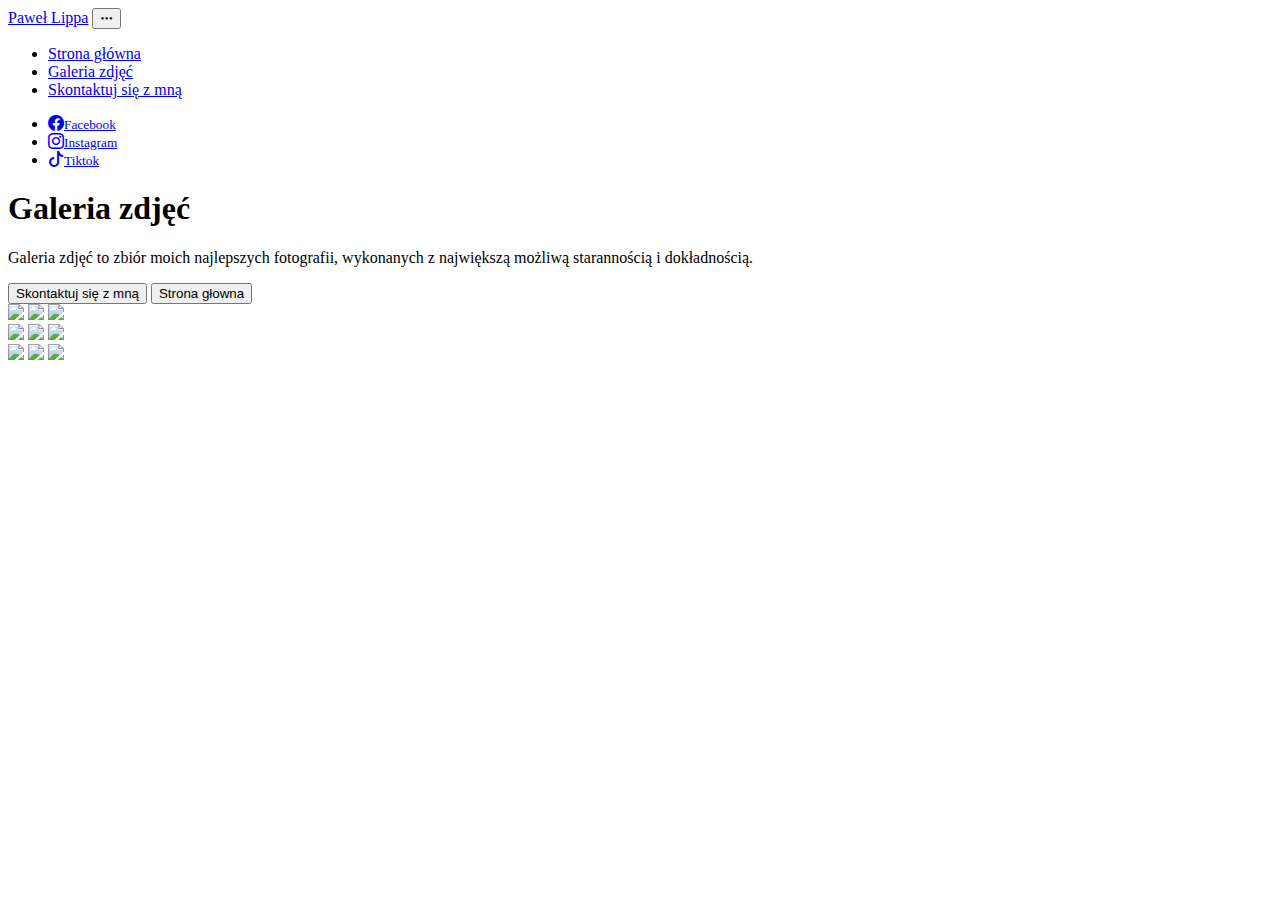
==== gallery.html @ 3058f52f "Add files via upload" ====
<!DOCTYPE html>
<html lang="pl-PL">
<head>
  <meta charset="UTF-8">
  <meta http-equiv="X-UA-Compatible" content="IE=edge">
  <meta name="viewport" content="width=device-width, initial-scale=1.0">
  <title>Paweł Lippa</title>

  <link rel="stylesheet" href="./assets/css/styles.css">
  <link rel="stylesheet" href="https://cdn.jsdelivr.net/npm/bootstrap-icons@1.10.3/font/bootstrap-icons.css">
  <link rel="stylesheet" href="https://cdn.jsdelivr.net/npm/bootstrap@5.3.0-alpha1/dist/css/bootstrap.min.css" integrity="sha384-GLhlTQ8iRABdZLl6O3oVMWSktQOp6b7In1Zl3/Jr59b6EGGoI1aFkw7cmDA6j6gD" crossorigin="anonymous">
</head>
<body class="bg-black">
  <nav class="navbar navbar-expand-lg bg-black sticky-top" data-bs-theme="dark">
    <div class="container">
      <a class="navbar-brand fw-semibold" href="./index.html">Paweł Lippa</a>
      <button class="navbar-toggler" type="button" data-bs-toggle="collapse" data-bs-target="#navbarText" aria-controls="navbarText" aria-expanded="false" aria-label="Toggle navigation">
        <i class="bi bi-three-dots grey"></i>
      </button>
      <div class="collapse navbar-collapse" id="navbarText">
        <ul class="navbar-nav me-auto mb-2 mb-lg-0">
          <li class="nav-item">
            <a class="nav-link" aria-current="page" href="./index.html">Strona główna</a>
          </li>
          <li class="nav-item">
            <a class="nav-link active" href="./gallery.html">Galeria zdjęć</a>
          </li>
          <li class="nav-item">
            <a class="nav-link" href="./contact.html">Skontaktuj się z mną</a>
          </li>
        </ul>
        <div class="navbar-text">
          <ul class="navbar-nav me-auto mb-2 mb-lg-0">
            <li class="nav-item">
              <a class="nav-link text-body" href="#"><i class="bi bi-facebook grey"></i><small class="d-lg-none ms-2">Facebook</small></a>
            </li>
            <li class="nav-item">
              <a class="nav-link text-body" href="#"><i class="bi bi-instagram grey"></i><small class="d-lg-none ms-2">Instagram</small></a>
            </li>
            <li class="nav-item">
              <a class="nav-link text-body" href="#"><i class="bi bi-tiktok grey"></i><small class="d-lg-none ms-2">Tiktok</small></a>
            </li>
          </ul>
        </div>
      </div>
    </div>
  </nav>
  
  <main class="container">
    <div class="px-4 py-5 my-5 text-center text-white">
      <h1 class="display-5 fw-semibold">Galeria zdjęć</h1>
      <div class="col-lg-6 mx-auto">
        <p class="lead mb-4">
          Galeria zdjęć to zbiór moich najlepszych fotografii, wykonanych z największą możliwą starannością i dokładnością.
        </p>

        <div class="d-grid gap-2 d-sm-flex justify-content-sm-center">
          <a href="./contact.html"><button type="button" class="btn btn-md px-4 gap-3 btn-primary">Skontaktuj się z mną</button></a>
          <a href="./index.html"><button type="button" class="btn btn-md px-4 btn-outline-secondary">Strona głowna</button></a>
        </div>
      </div>
    </div>
  </main>

  <div class="container py-2" id="gallery">
    <div class="row">
      <div class="col-lg-4 col-md-12 mb-4 mb-lg-0">
        <img src="assets/img/_DSC0014.jpg" class="w-100 rounded mb-4">
        <img src="assets/img/_DSC0064.jpg" class="w-100 rounded mb-4">
        <img src="assets/img/_DSC0015.jpg" class="w-100 rounded mb-4">
      </div>

      <div class="col-lg-4 mb-4 mb-lg-0">
        <img src="assets/img/_DSC0013.jpg" class="w-100 rounded mb-4">
        <img src="assets/img/_DSC0059.jpg" class="w-100 rounded mb-4">
        <img src="assets/img/_DSC0025.jpg" class="w-100 rounded mb-4">
      </div>

      <div class="col-lg-4 mb-4 mb-lg-0">
        <img src="assets/img/_DSC0028.jpg" class="w-100 rounded mb-4">
        <img src="assets/img/_DSC0066.jpg" class="w-100 rounded mb-4">
        <img src="assets/img/_DSC0038.jpg" class="w-100 rounded mb-4">
      </div>
    </div>
  </div>

  <script src="./assets/js/main.js"></script>   
  <script src="https://cdn.jsdelivr.net/npm/bootstrap@5.3.0-alpha1/dist/js/bootstrap.bundle.min.js" integrity="sha384-w76AqPfDkMBDXo30jS1Sgez6pr3x5MlQ1ZAGC+nuZB+EYdgRZgiwxhTBTkF7CXvN" crossorigin="anonymous"></script> 
</body>
</html>
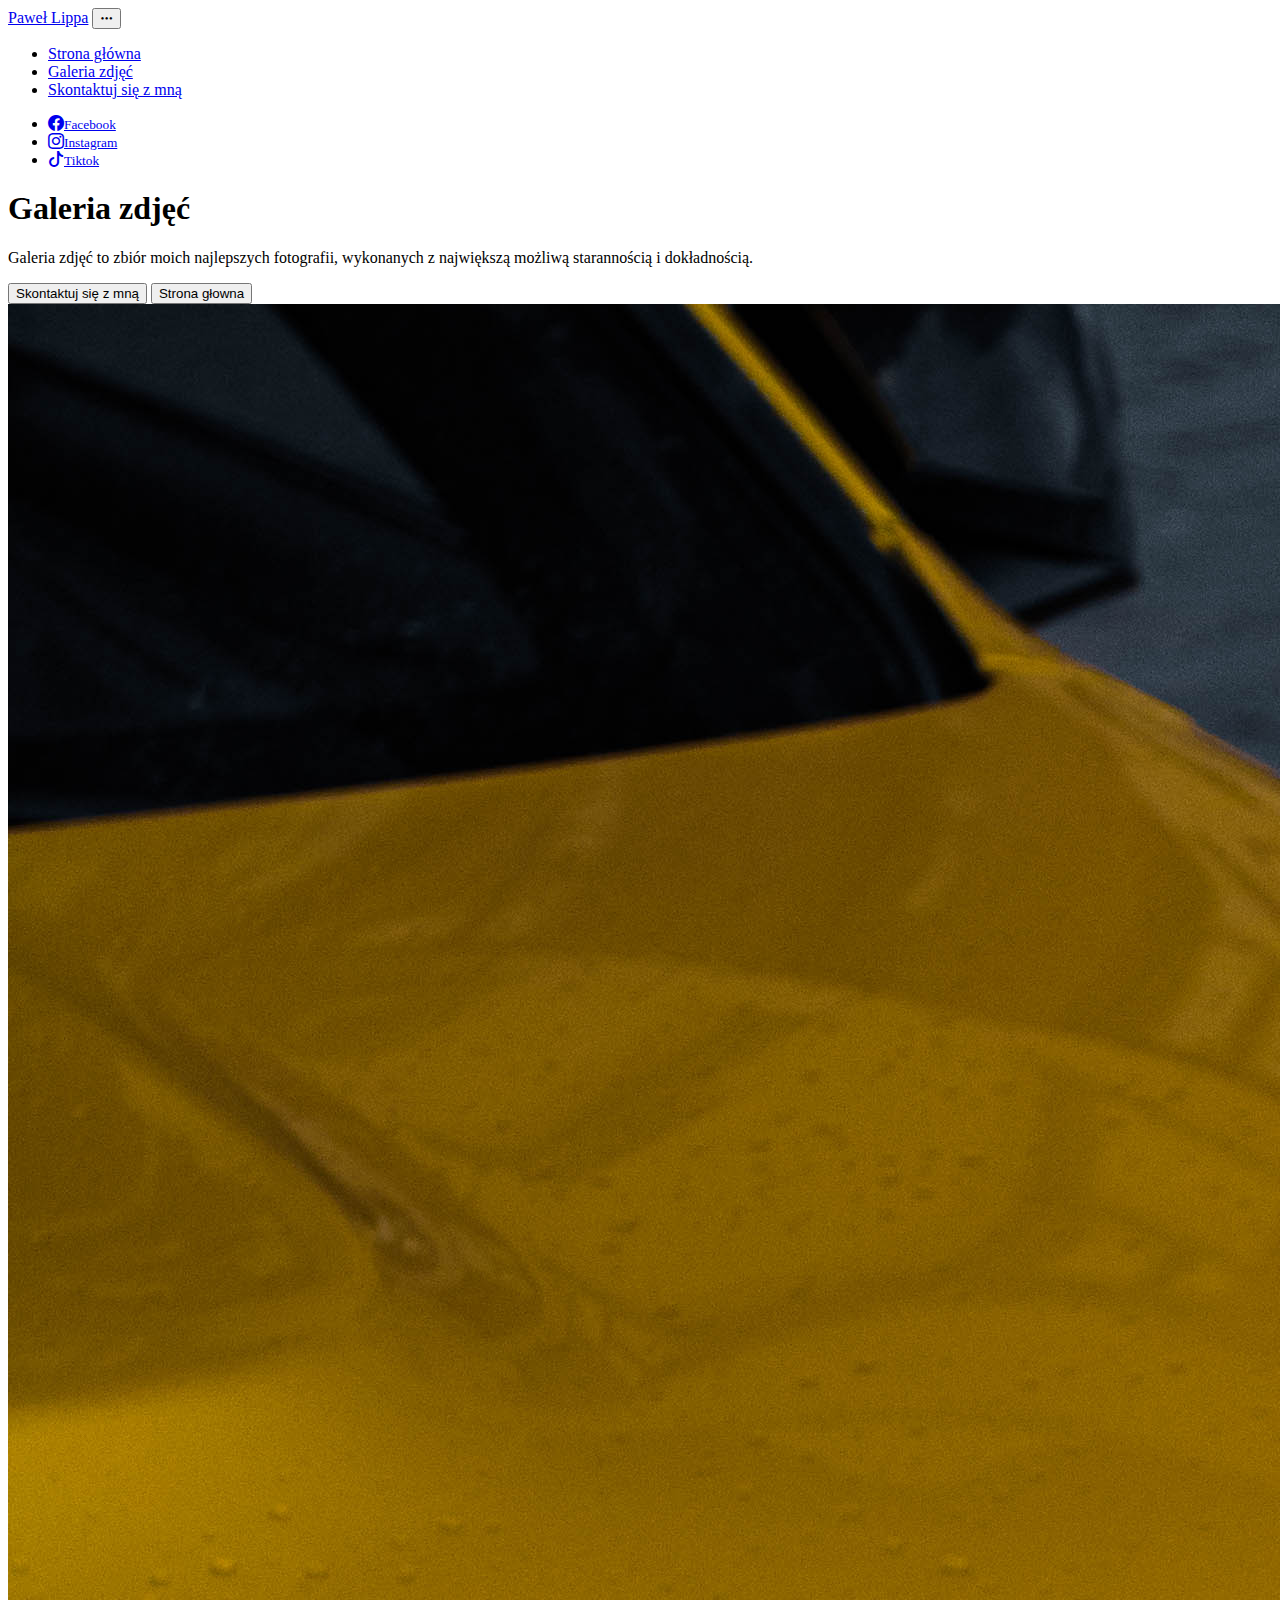
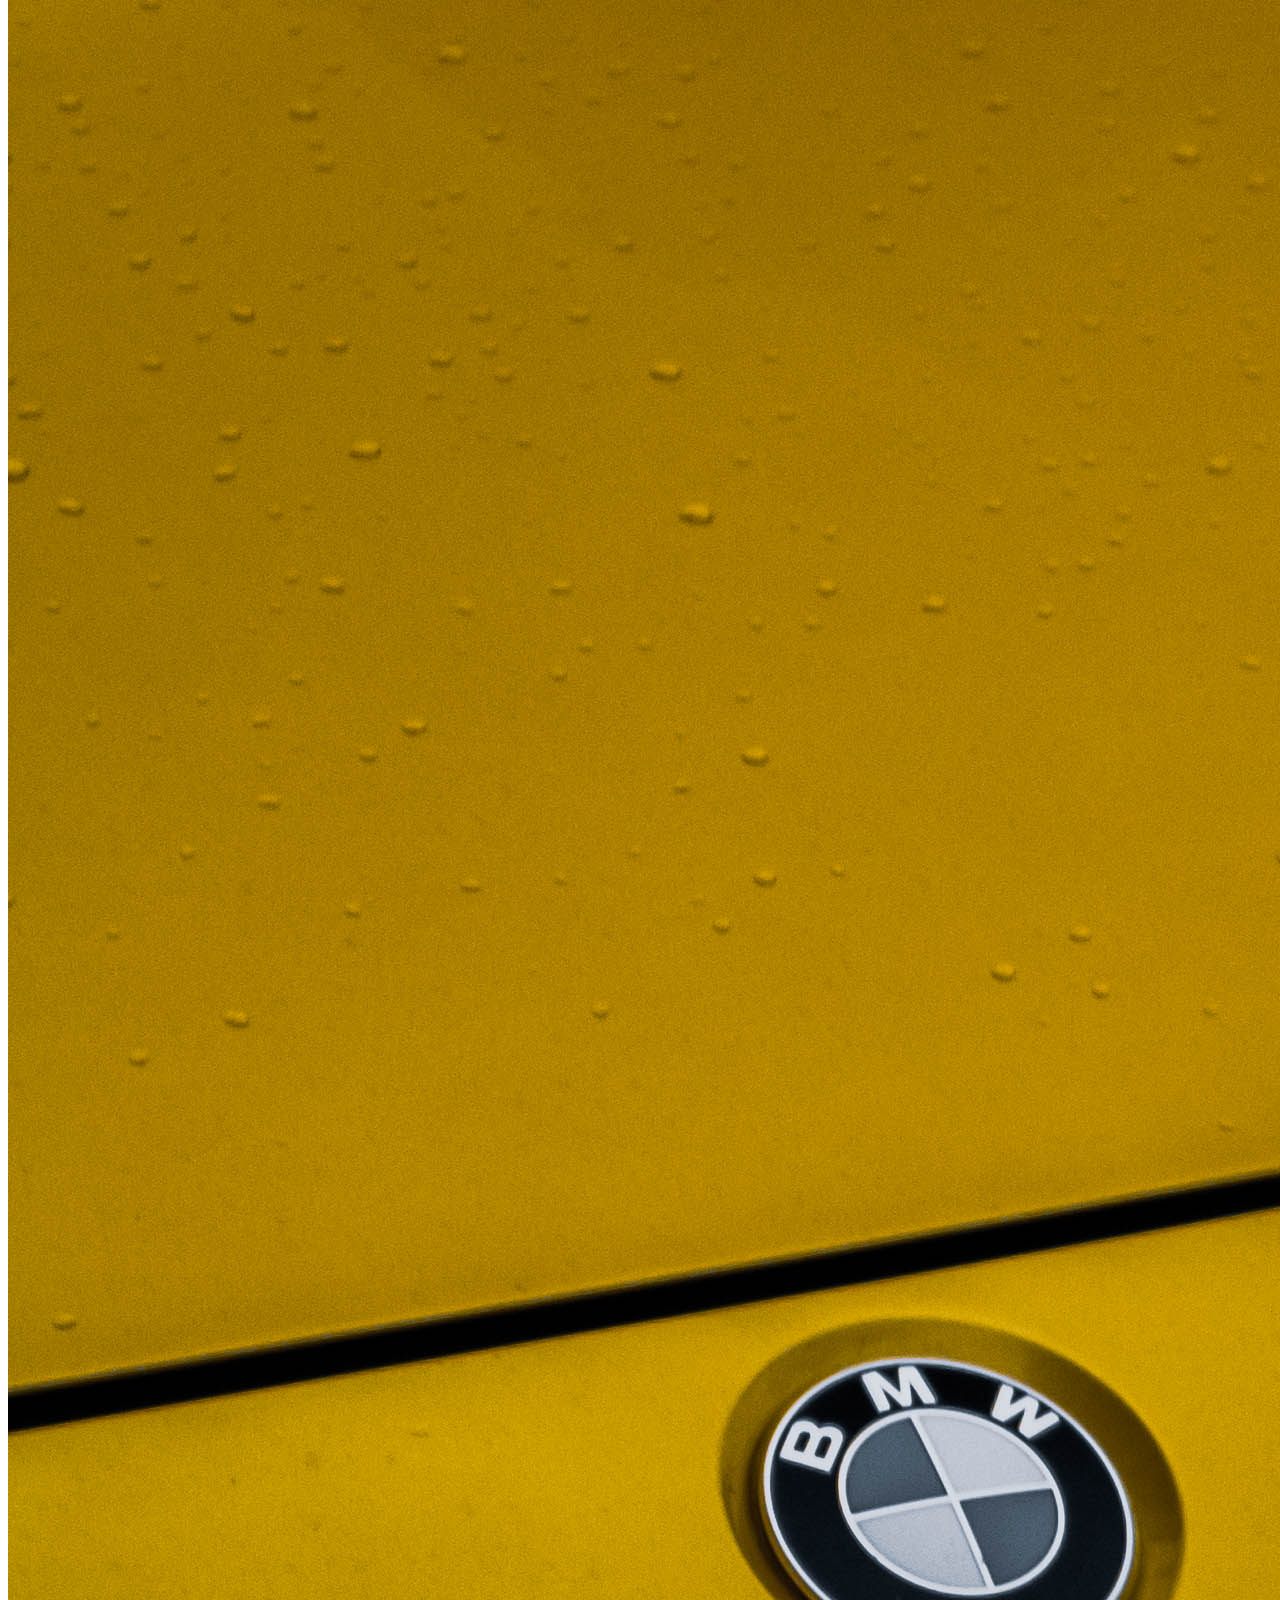
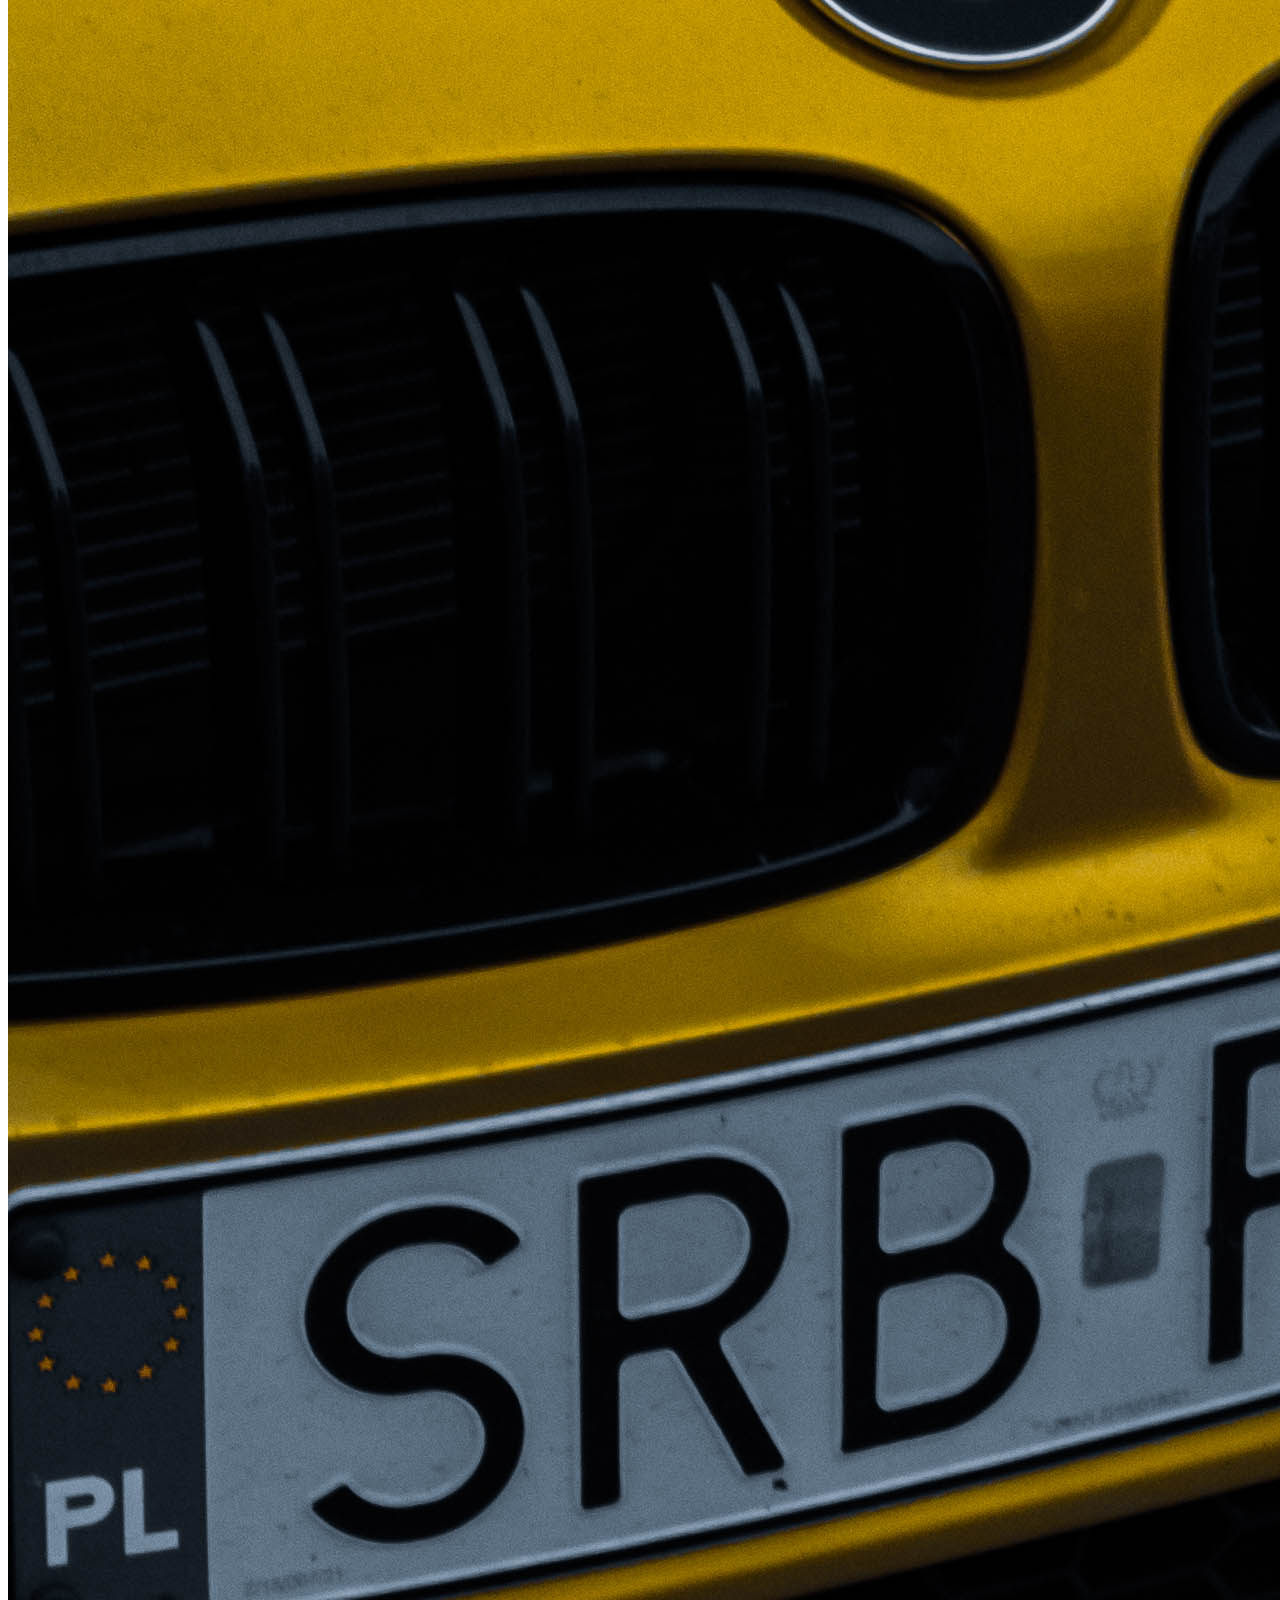
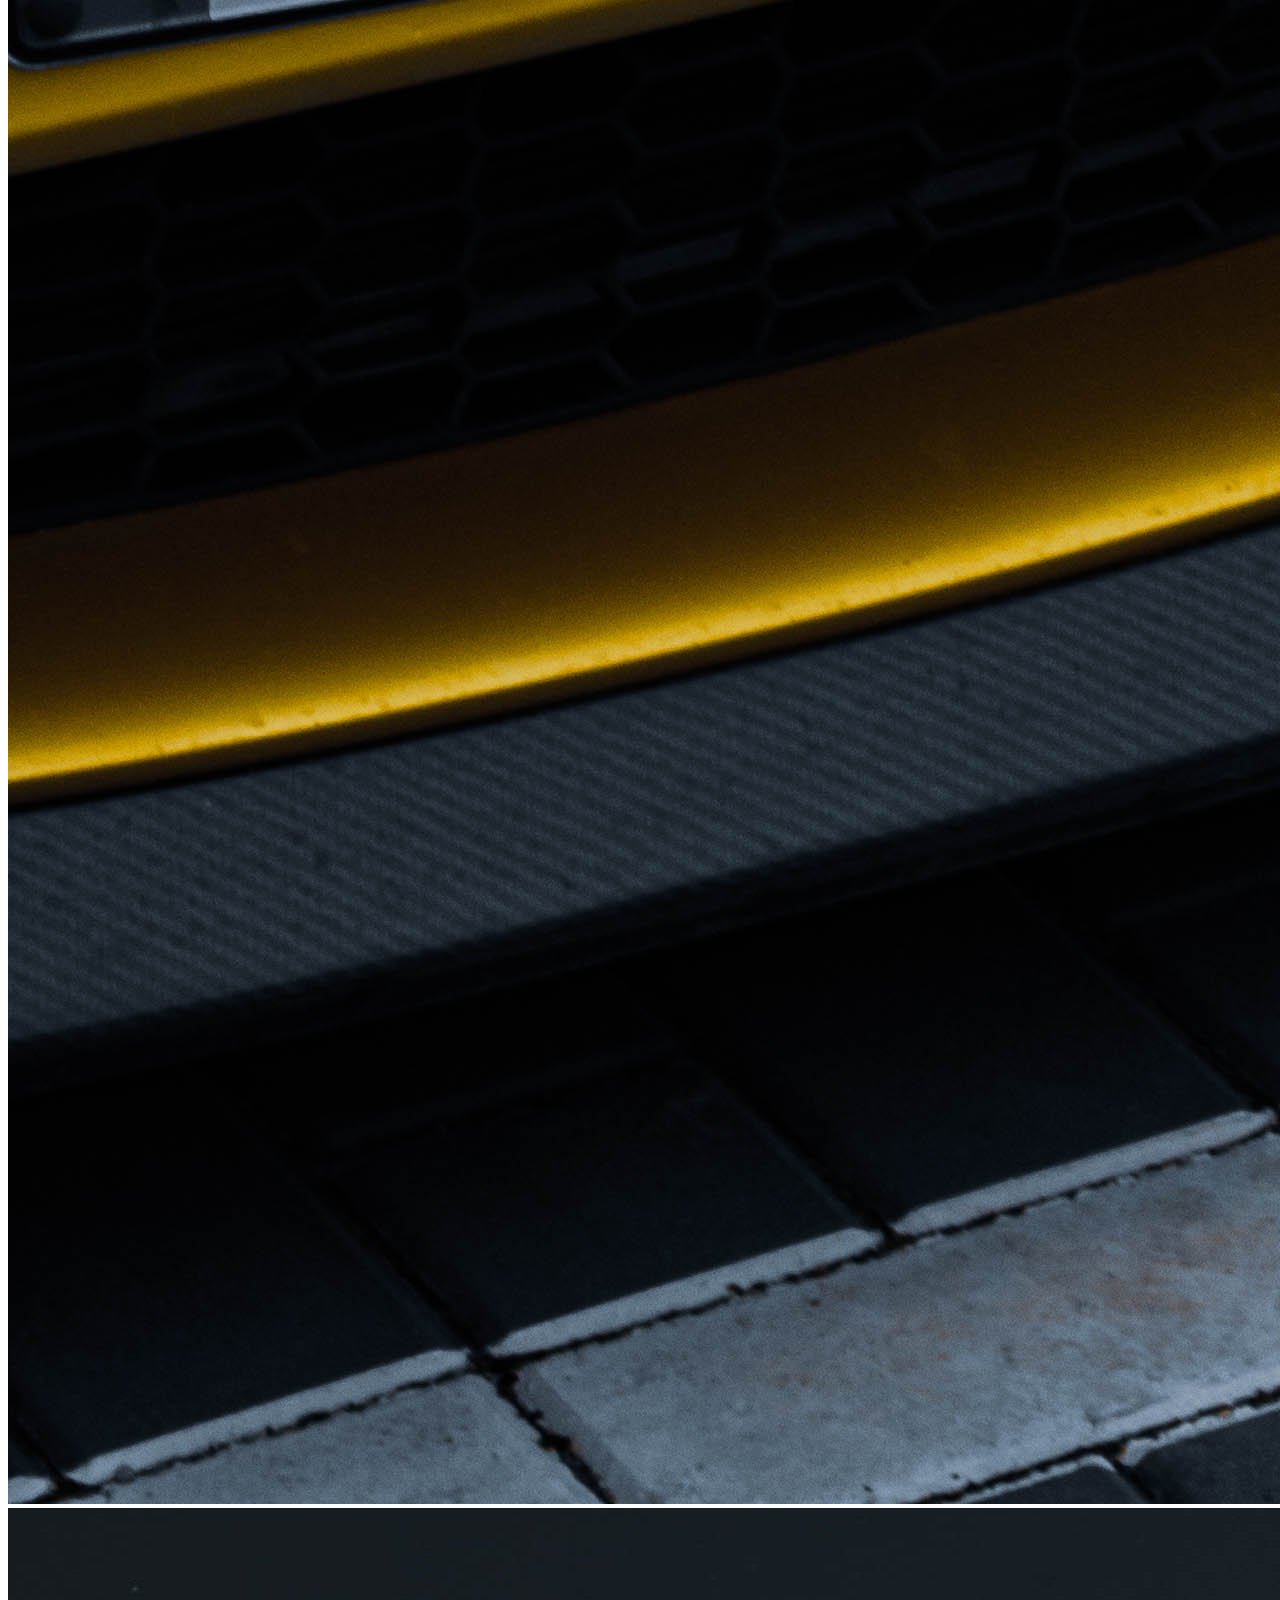
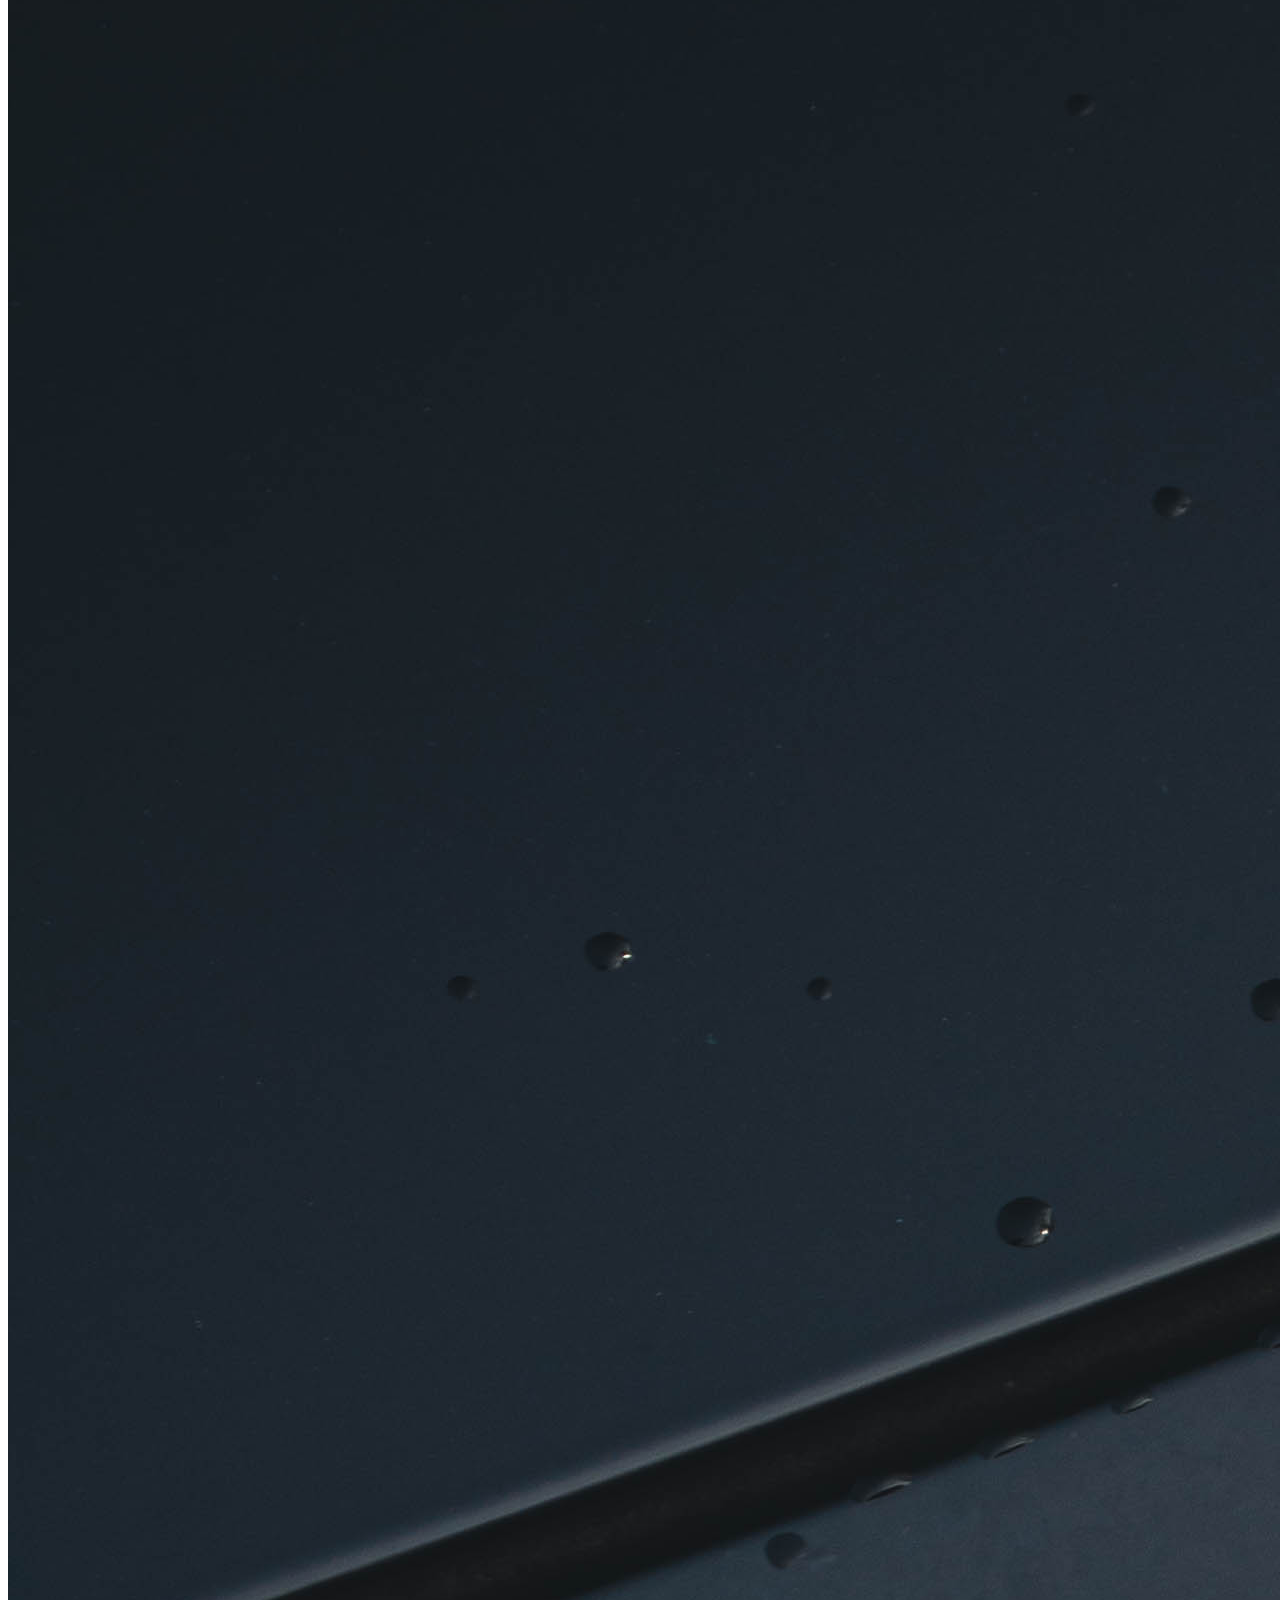
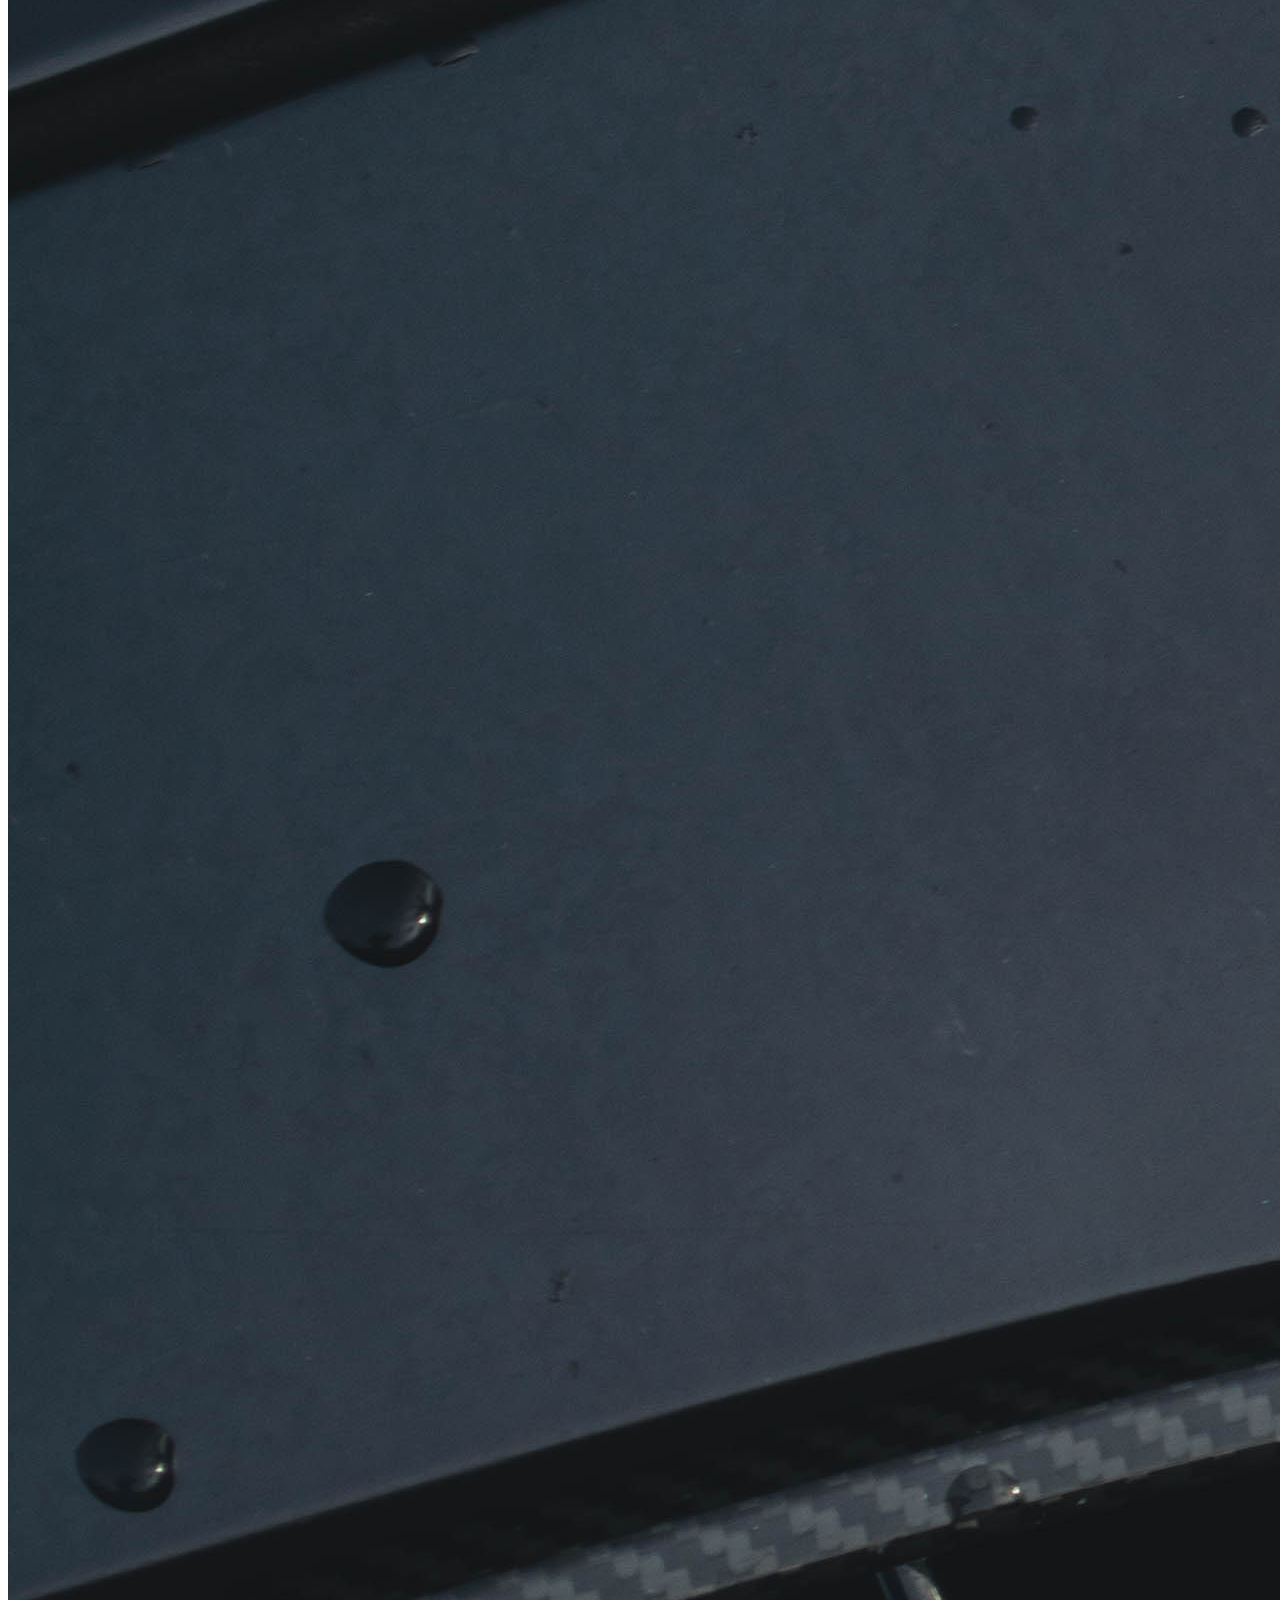
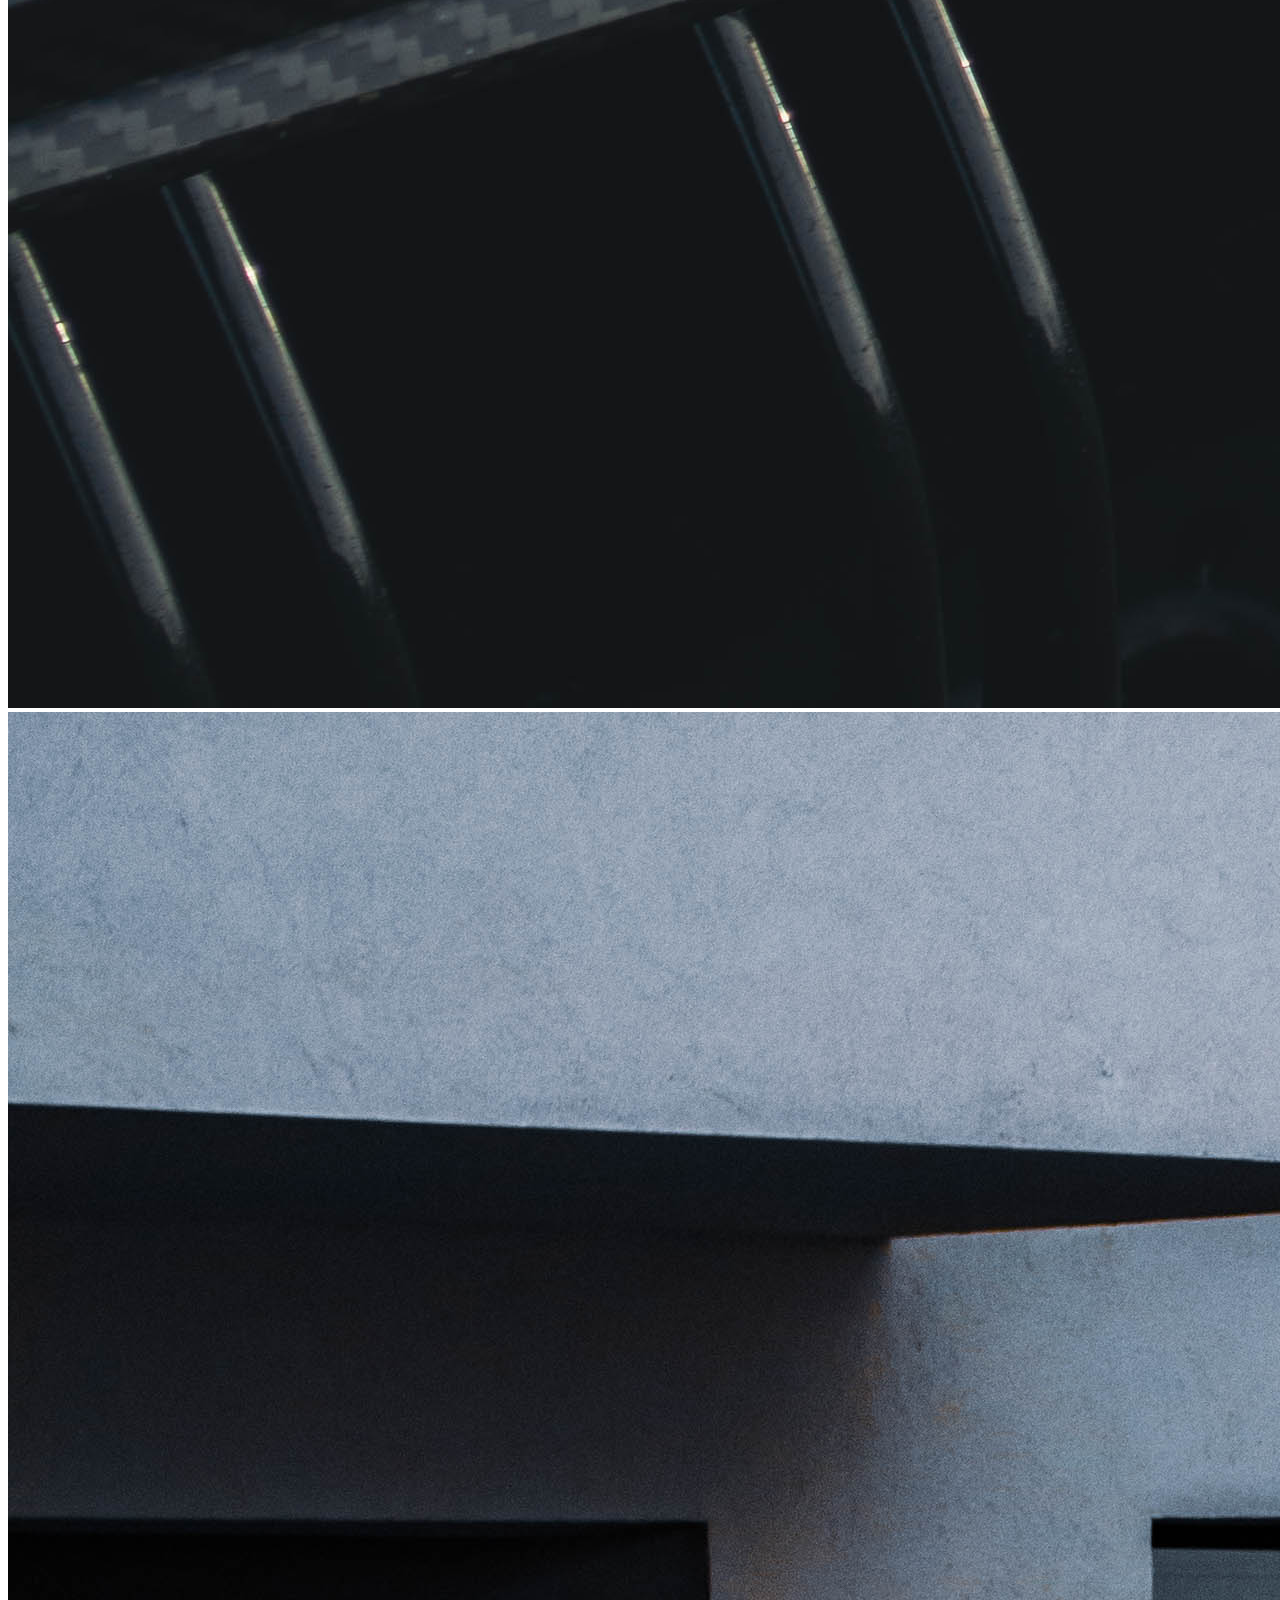
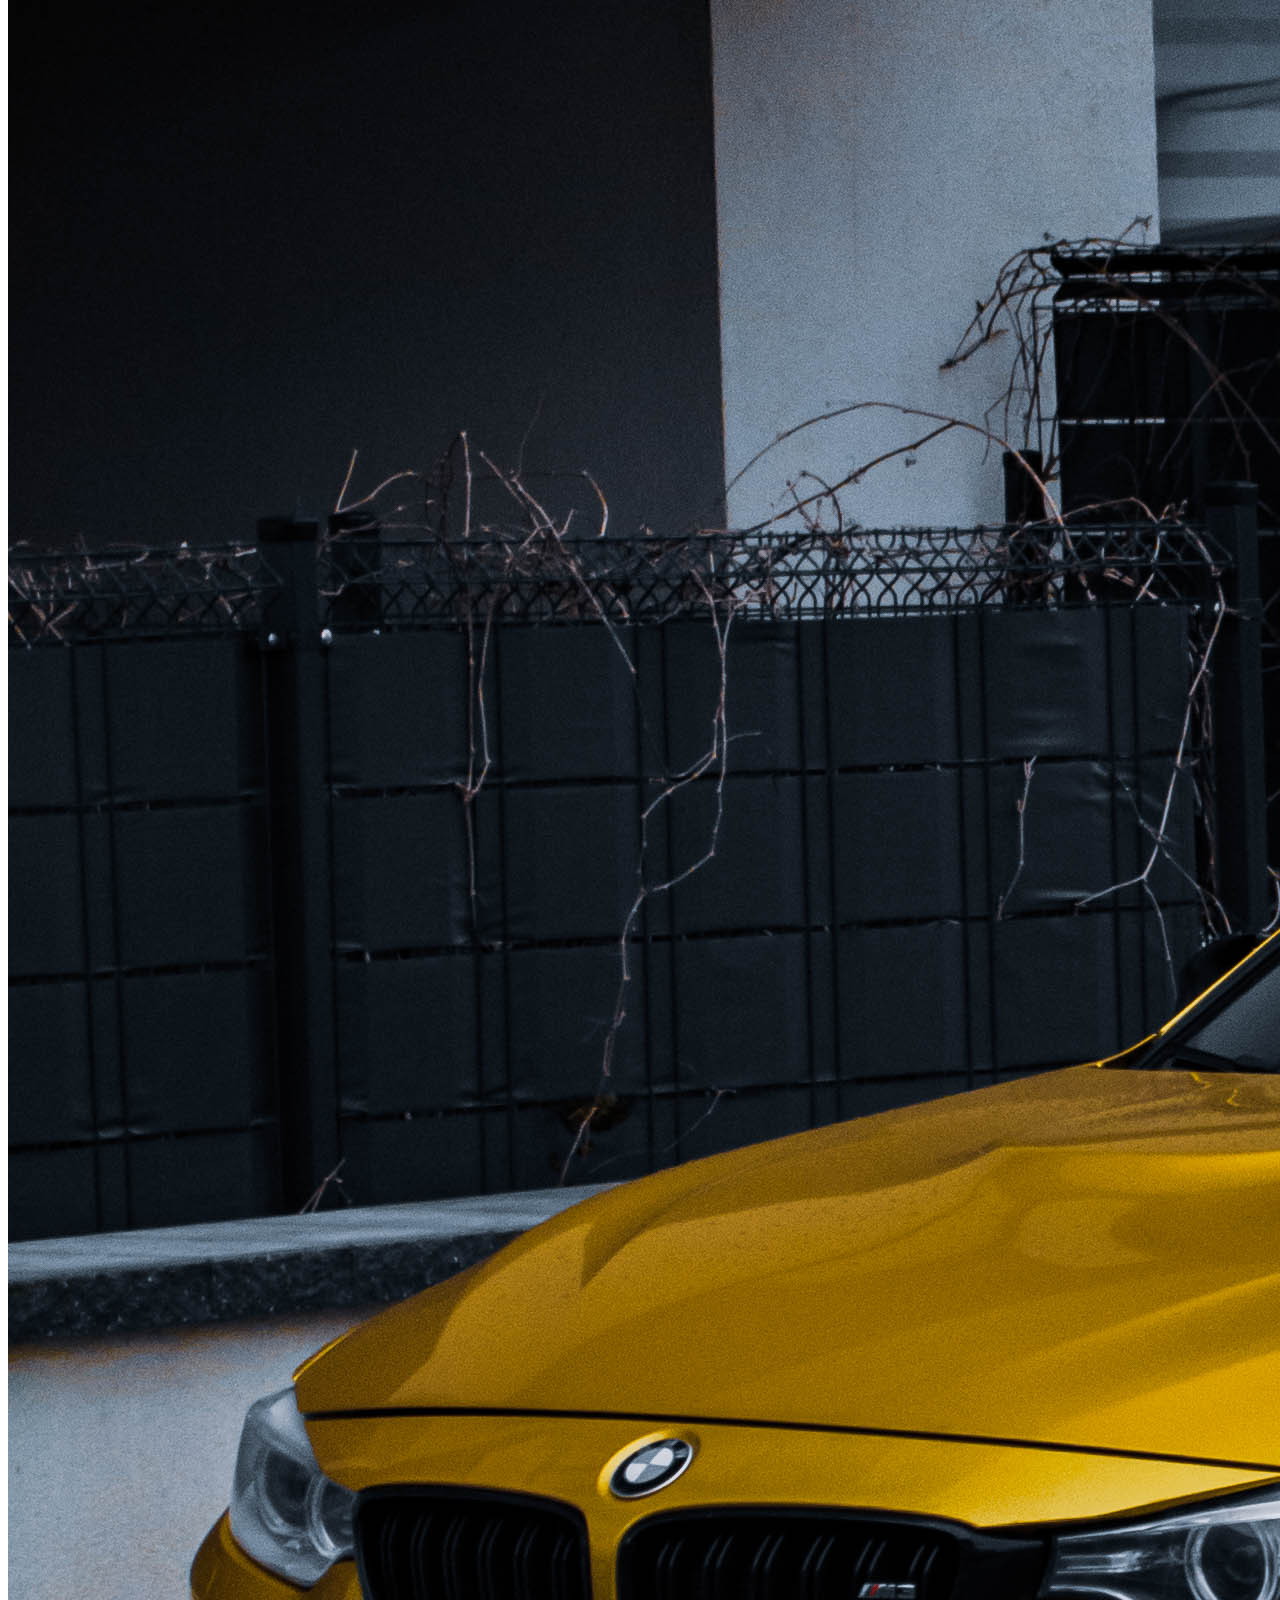
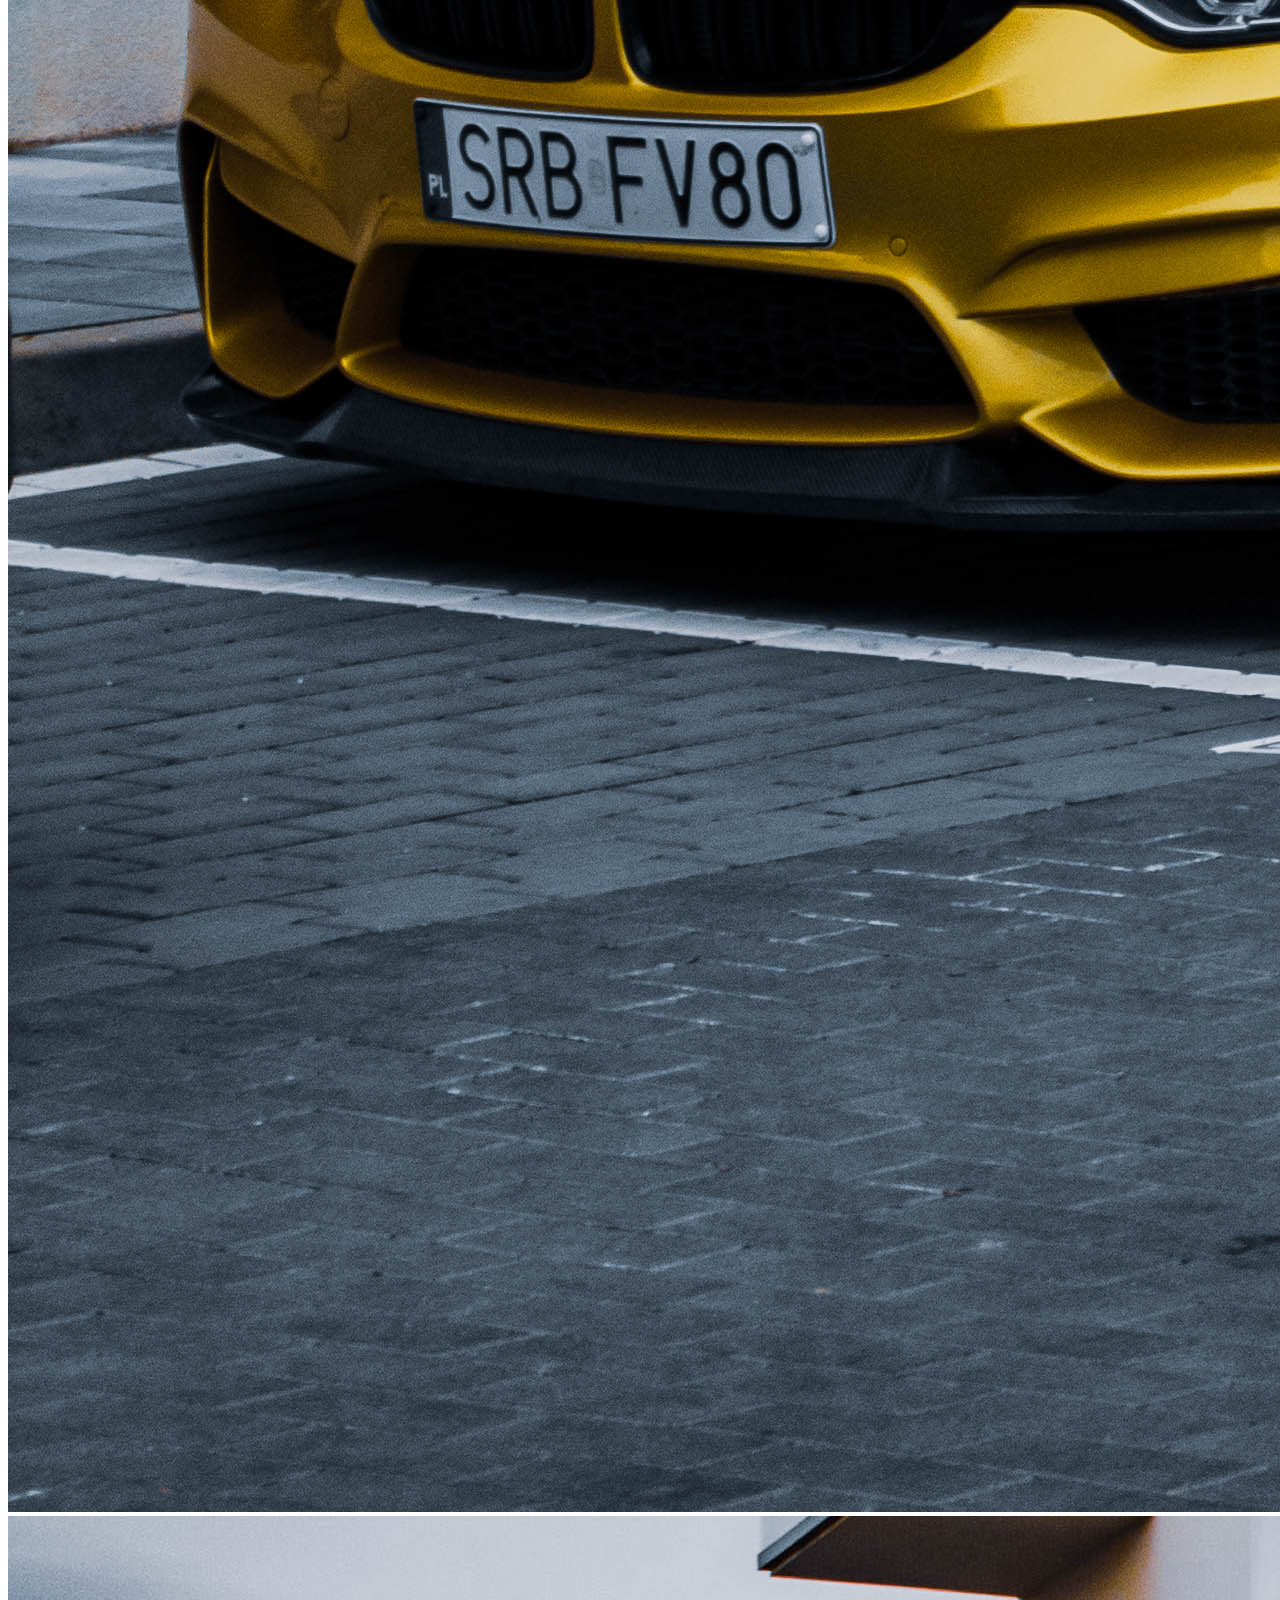
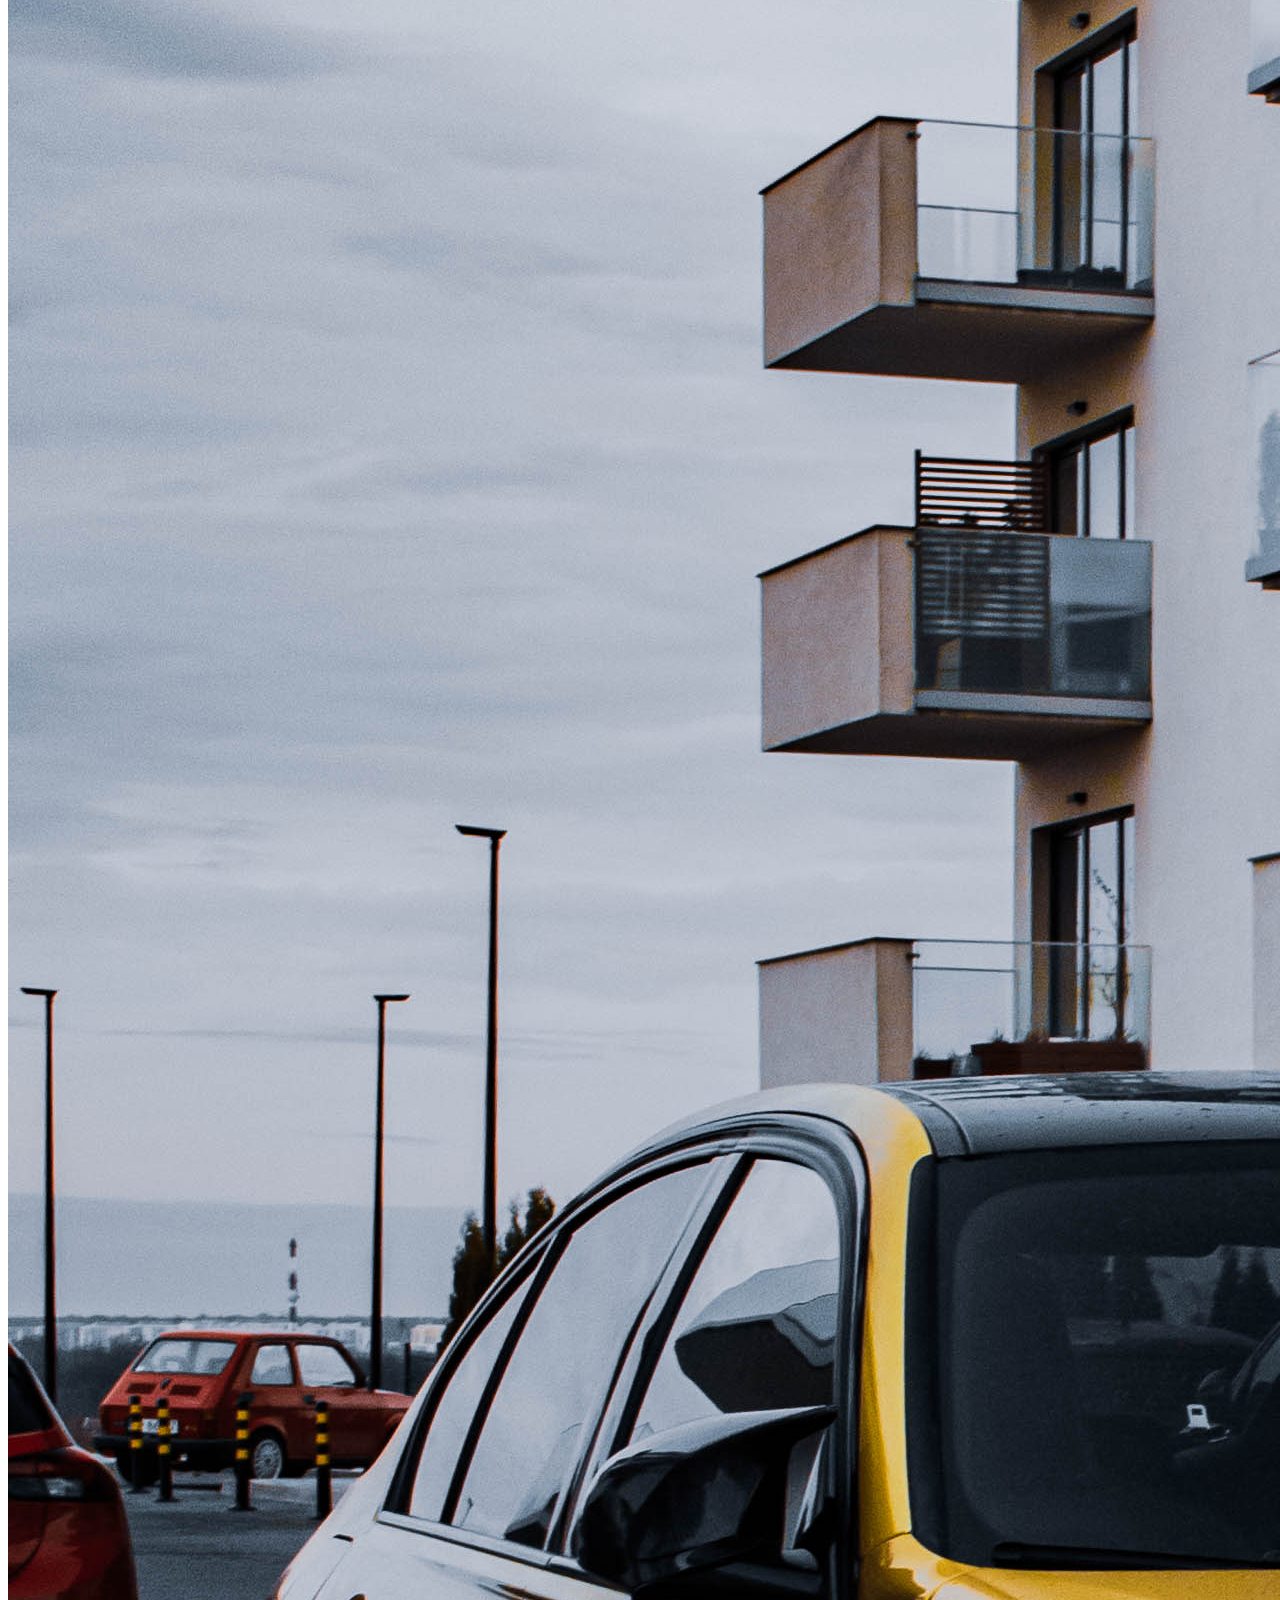
==== commit 90427123: "Update gallery.html" ====
--- a/gallery.html
+++ b/gallery.html
@@ -65,21 +65,21 @@
   <div class="container py-2" id="gallery">
     <div class="row">
       <div class="col-lg-4 col-md-12 mb-4 mb-lg-0">
-        <img src="assets/img/_DSC0014.jpg" class="w-100 rounded mb-4">
-        <img src="assets/img/_DSC0064.jpg" class="w-100 rounded mb-4">
-        <img src="assets/img/_DSC0015.jpg" class="w-100 rounded mb-4">
+        <img src="_DSC0014.jpg" class="w-100 rounded mb-4">
+        <img src="_DSC0064.jpg" class="w-100 rounded mb-4">
+        <img src="_DSC0015.jpg" class="w-100 rounded mb-4">
       </div>
 
       <div class="col-lg-4 mb-4 mb-lg-0">
-        <img src="assets/img/_DSC0013.jpg" class="w-100 rounded mb-4">
-        <img src="assets/img/_DSC0059.jpg" class="w-100 rounded mb-4">
-        <img src="assets/img/_DSC0025.jpg" class="w-100 rounded mb-4">
+        <img src="_DSC0013.jpg" class="w-100 rounded mb-4">
+        <img src="_DSC0059.jpg" class="w-100 rounded mb-4">
+        <img src="_DSC0025.jpg" class="w-100 rounded mb-4">
       </div>
 
       <div class="col-lg-4 mb-4 mb-lg-0">
-        <img src="assets/img/_DSC0028.jpg" class="w-100 rounded mb-4">
-        <img src="assets/img/_DSC0066.jpg" class="w-100 rounded mb-4">
-        <img src="assets/img/_DSC0038.jpg" class="w-100 rounded mb-4">
+        <img src="_DSC0028.jpg" class="w-100 rounded mb-4">
+        <img src="_DSC0066.jpg" class="w-100 rounded mb-4">
+        <img src="_DSC0038.jpg" class="w-100 rounded mb-4">
       </div>
     </div>
   </div>
@@ -87,4 +87,4 @@
   <script src="./assets/js/main.js"></script>   
   <script src="https://cdn.jsdelivr.net/npm/bootstrap@5.3.0-alpha1/dist/js/bootstrap.bundle.min.js" integrity="sha384-w76AqPfDkMBDXo30jS1Sgez6pr3x5MlQ1ZAGC+nuZB+EYdgRZgiwxhTBTkF7CXvN" crossorigin="anonymous"></script> 
 </body>
-</html>+</html>
